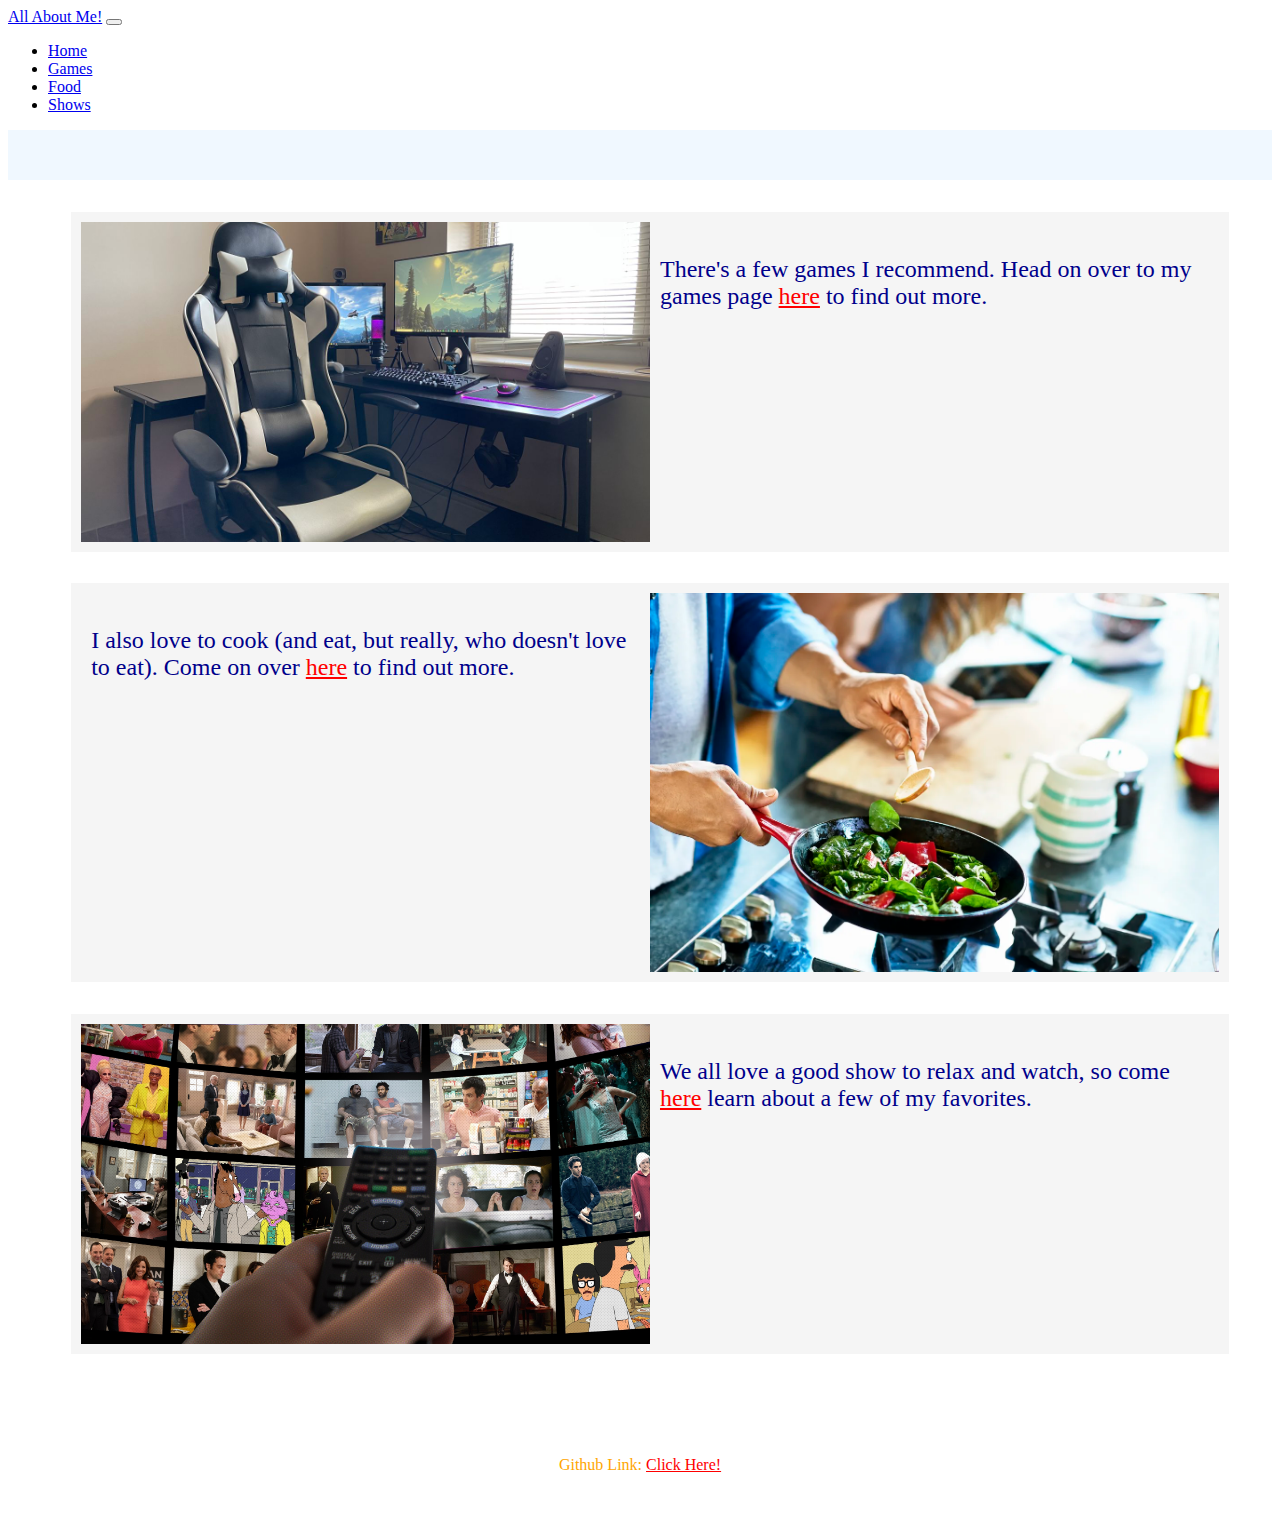
==== index.html @ 6d00a59d "Initial upload of creative project 1." ====
<!DOCTYPE html>
<html>

<head>
    <link rel="stylesheet" href="https://stackpath.bootstrapcdn.com/bootstrap/4.1.3/css/bootstrap.min.css" integrity="sha384-MCw98/SFnGE8fJT3GXwEOngsV7Zt27NXFoaoApmYm81iuXoPkFOJwJ8ERdknLPMO" crossorigin="anonymous">
    <link rel="stylesheet" href="/css/styles.css" />
    <title>All About Nick</title>
    <meta charset='UTF-8' name='viewport' content='width=device-width, initial-scale=1.0, maximum-scale=1.0' />
</head>

<body>
    <nav class="navbar navbar-expand-lg navbar-dark bg-dark">
        <a class="navbar-brand brand-font" href="/index.html">All About Me!</a>
        <button class="navbar-toggler" type="button" data-toggle="collapse" data-target="#navbarNav" aria-controls="navbarNav" aria-expanded="false" aria-label="Toggle navigation">
      <span class="navbar-toggler-icon"></span>
    </button>
        <div class="collapse navbar-collapse" id="navbarNav">
            <ul class="navbar-nav mr-auto">
                <li class="nav-item active">
                    <a class="nav-link" href="/index.html">Home</a>
                </li>
                <li class="nav-item">
                    <a class="nav-link" href="/pages/games.html">Games</a>
                </li>
                <li class="nav-item">
                    <a class="nav-link" href="/pages/cooking.html">Food</a>
                </li>
                <li class="nav-item">
                    <a class="nav-link" href="/pages/shows.html">Shows</a>
                </li>
        </div>
    </nav>

    <div class="spacer"></div>

    <div class="section">
        <img src="images/gaming.jpg" class="sectionImage" />
        <p class="paragraph">There's a few games I recommend. Head on over to my games page <a href="/pages/games.html" class="redText">here</a> to find out more.
        </p>
    </div>
    <div class="section">
        <p class="paragraph">I also love to cook (and eat, but really, who doesn't love to eat). Come on over <a href="/pages/cooking.html" class="redText">here</a> to find out more.
        </p>
        <img src="images/cooking.jpg" class="sectionImage" />
    </div>
    <div class="section">
        <img src="images/shows.jpg" class="sectionImage" />
        <p class="paragraph">We all love a good show to relax and watch, so come <a href="/pages/shows.html" class="redText">here</a> learn about a few of my favorites.
        </p>
    </div>



    <footer class="container-fluid footer bg-dark">Github Link: <a href="https://github.com/pixtonn/creative-project1" class="redText">Click Here!</a></footer>
</body>

</html>
---- css/styles.css ----
.cooking {
    margin: 5%;
    background-color: azure;
    font-size: large;
}

.footer {
    color: orange;
    align-content: center;
    text-align: center;
    padding-top: 30px;
    height: 100px;
    margin-bottom: 10px;
}

.gameDescription {
    margin: 30px;
    font-size: large;
}

.gamingImage {
    width: 100%;
    max-height: 100%;
}

.gamingSection {
    width: 100%;
    height: 500px;
}

.heading {
    font-size: xx-large;
    font-weight: bold;
    color: darkslategrey;
    margin-top: 20px;
    height: 50px;
}

.hots {
    height: 125%;
    background-color: rgb(7, 7, 49);
    color: white;
}

.largeImage {
    margin-left: 200px;
    margin-bottom: 20px;
}

.paragraph {
    padding: 10px;
    color: darkblue;
    font-size: x-large;
}

.persona5 {
    height: 135%;
    background-color: rgb(124, 8, 8);
    color: black;
    font-weight: 500;
}

.pokemon {
    height: 195%;
    background-color: rgb(250, 245, 250);
}

.redText {
    color: red;
}

.spacer {
    height: 50px;
    width: 100%;
    background-color: aliceblue;
    padding: 0px;
}

.sectionImage {
    width: 50%;
    margin: 0px;
}

.section {
    width: 90%;
    margin: 2.5% 5%;
    display: flex;
    justify-content: space-between;
    padding: 10px;
    background-color: whitesmoke;
}
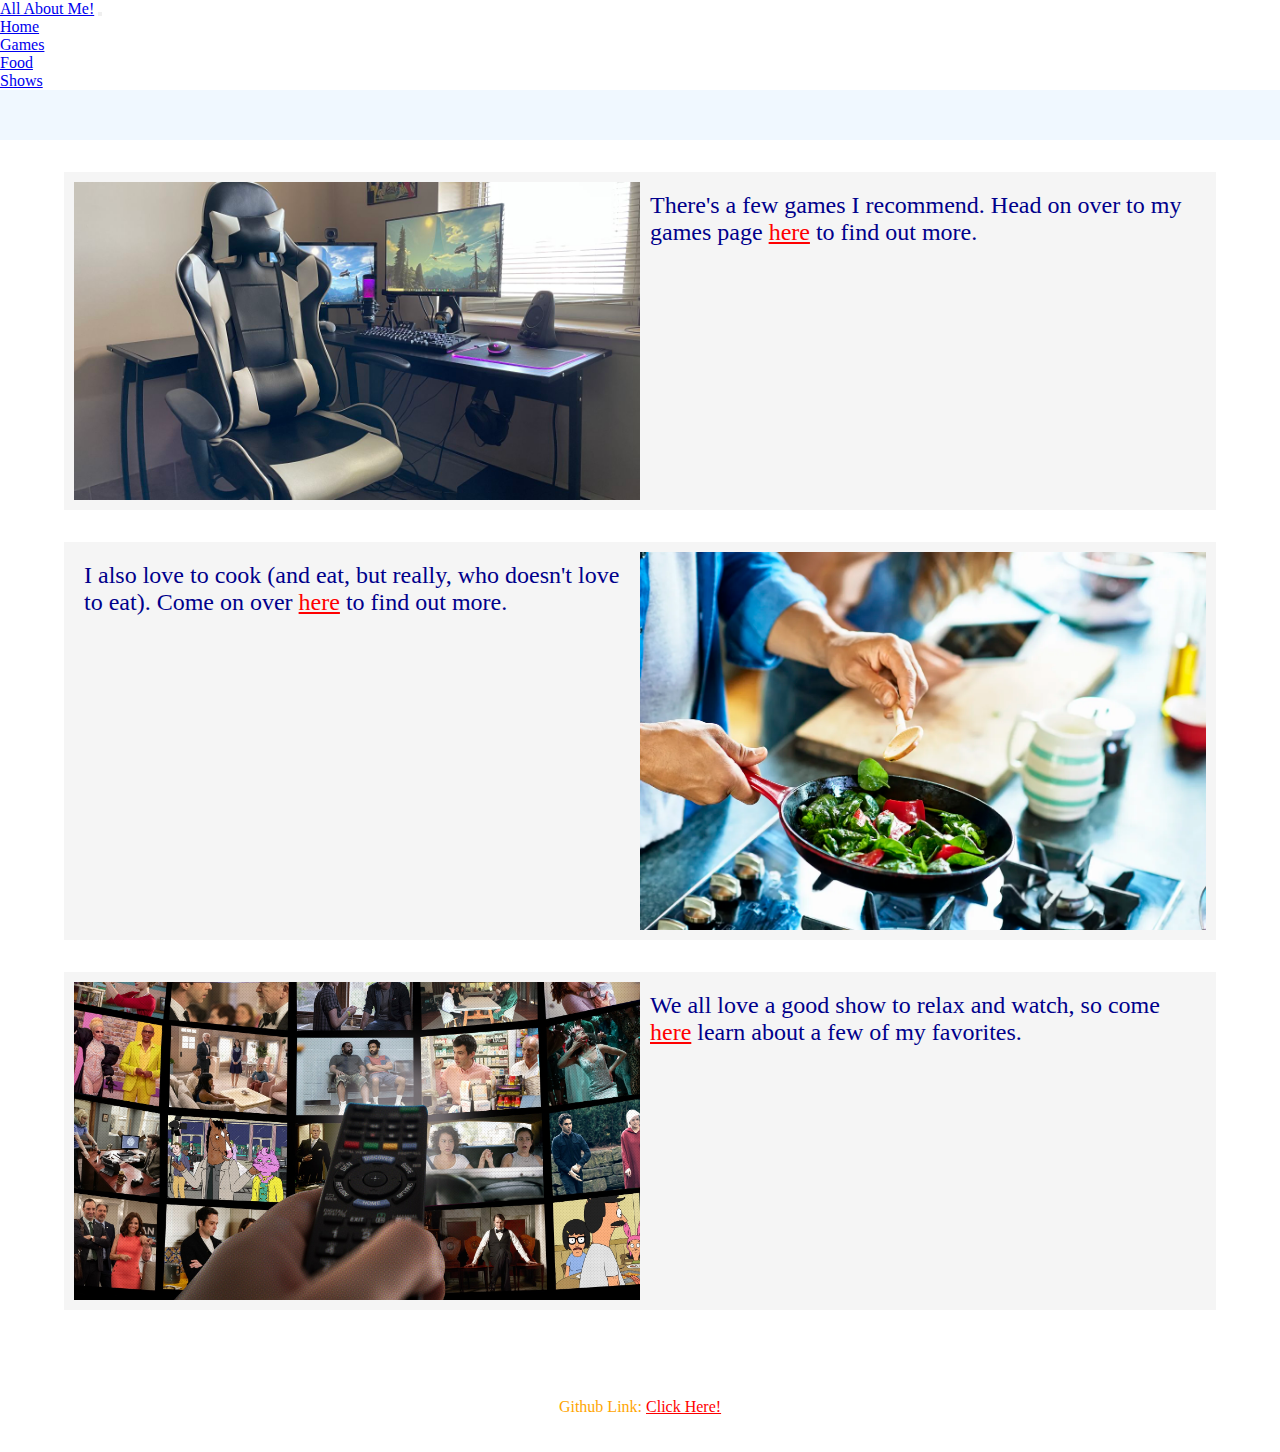
==== commit dfceb808: "Change github links to be correct." ====
--- a/index.html
+++ b/index.html
@@ -51,7 +51,7 @@
 
 
 
-    <footer class="container-fluid footer bg-dark">Github Link: <a href="https://github.com/pixtonn/creative-project1" class="redText">Click Here!</a></footer>
+    <footer class="container-fluid footer bg-dark">Github Link: <a href="https://github.com/pixtonn/creative-project2" class="redText">Click Here!</a></footer>
 </body>
 
 </html>--- a/css/styles.css
+++ b/css/styles.css
@@ -1,7 +1,22 @@
+* {
+    margin: 0;
+    padding: 0;
+    box-sizing: border-box;
+}
+
+.centered {
+    text-align: center;
+}
+
 .cooking {
     margin: 5%;
     background-color: azure;
     font-size: large;
+}
+
+.failedSearch {
+    font-size: x-large;
+    margin: 5%;
 }
 
 .footer {
@@ -61,8 +76,69 @@
 }
 
 .pokemon {
-    height: 195%;
+    height: 200%;
     background-color: rgb(250, 245, 250);
+}
+
+.pokemonAbility {
+    list-style-type: none;
+}
+
+.pokemonImage {
+    width: calc(20% + 50px);
+    margin-left: calc(40% - 25px);
+}
+
+#pokemonInput {
+    margin: 5%;
+    width: calc(25% + 50px);
+}
+
+.pokemonMove {
+    list-style-type: circle;
+    margin: 2%;
+}
+
+.pokemonMoves {
+    display: flex;
+    flex-wrap: wrap;
+    justify-content: space-evenly;
+}
+
+.pokemonName {
+    text-align: center;
+    font-size: xx-large;
+    width: 100%;
+    height: 10%;
+
+}
+
+#pokemonSearch {
+    margin: 0 5% 5% 5%;
+    width: calc(10% + 50px);
+    height: 7%;
+    font-size: large;
+}
+
+.pokemonStat {
+    margin: 5%;
+}
+
+.pokemonStats {
+    display: flex;
+    justify-content: space-evenly;
+    flex-wrap: wrap;
+}
+
+#pokemonResult {
+    width: calc(100vw - 10%);
+    margin: 5%;
+    border: 5px solid black;
+    padding: 5%;
+}
+
+.pokemonType {
+    list-style-type: none;
 }
 
 .redText {
@@ -74,6 +150,11 @@
     width: 100%;
     background-color: aliceblue;
     padding: 0px;
+}
+
+.searchLabel {
+    margin: 5% 0 5% 5%;
+    font-size: xx-large;
 }
 
 .sectionImage {
@@ -88,4 +169,12 @@
     justify-content: space-between;
     padding: 10px;
     background-color: whitesmoke;
+}
+
+.typesDiv {
+    display: flex;
+    flex-wrap: wrap;
+    justify-content: space-between;
+    width: calc(20% + 50px);
+    margin-left: 10%;
 }